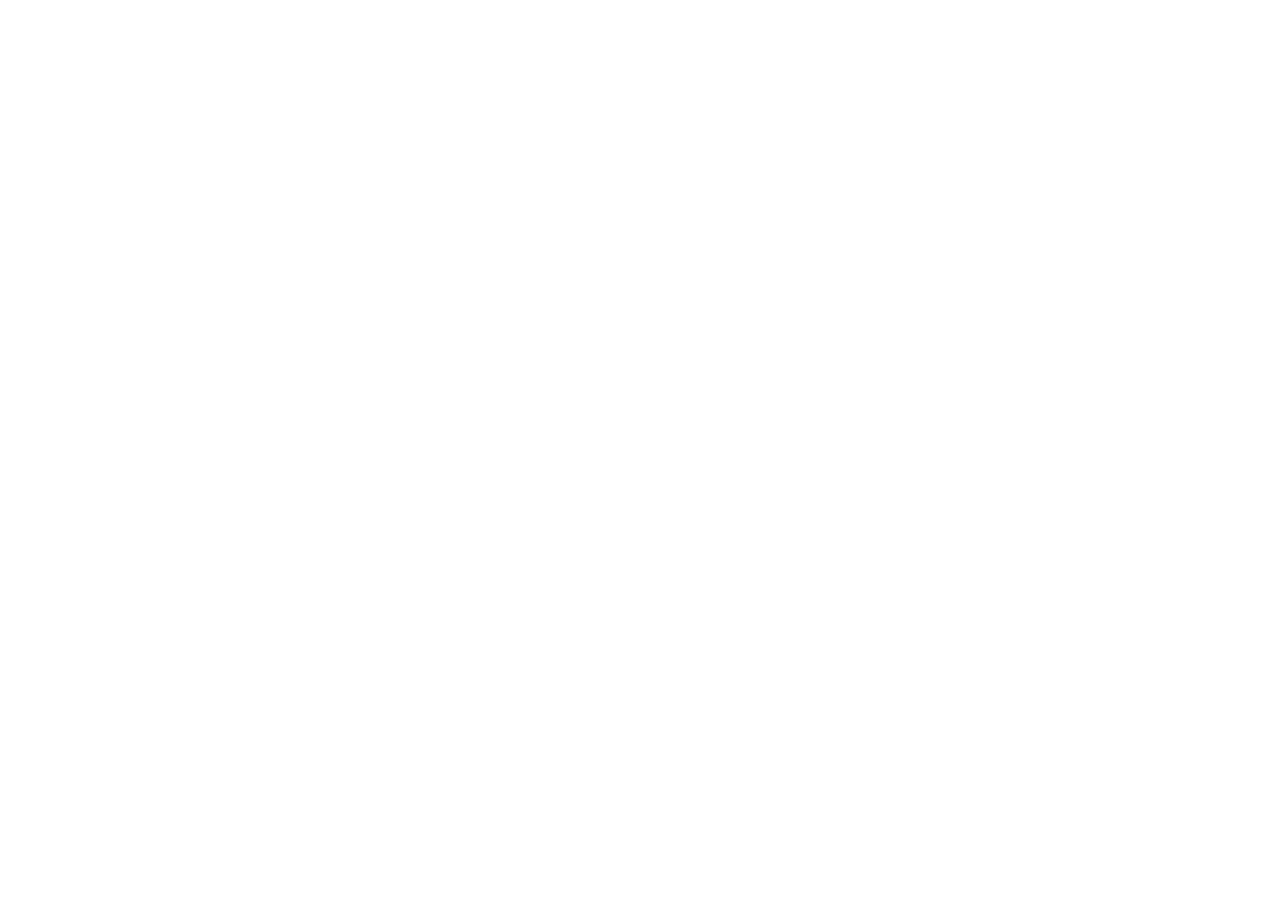
==== app/release/index.html @ e33e6cf0 "no comment" ====
<!DOCTYPE html>
<html>
	<head>
		<title>Pixtar</title>
		<meta http-equiv="content-type" content="text/html; charset=utf-8" />
		<meta name="viewport" content="width=device-width, initial-scale=1.0" />
		<meta name="mobile-web-app-capable" content="yes">
		<meta name="apple-mobile-web-app-capable" content="yes">
		<!-- injector:css -->
		<link rel="stylesheet" href="stylesheets/app.min.css">
		<!-- endinjector -->
	</head>
	<body data-api="//api.keingutschein.de/">
		<div class="wrapper">
			<div id="js-menu-region"></div>
			<div id="js-content-region"></div>
			<div id="js-footer-region"></div>
		</div>
		<a id="scroll_top" title="ab nach oben"><i class="fa fa-arrow-up"></i></a>
		<!-- injector:js -->
		<script src="scripts/app.min.js"></script>
		<!-- endinjector -->
	</body>
</html>
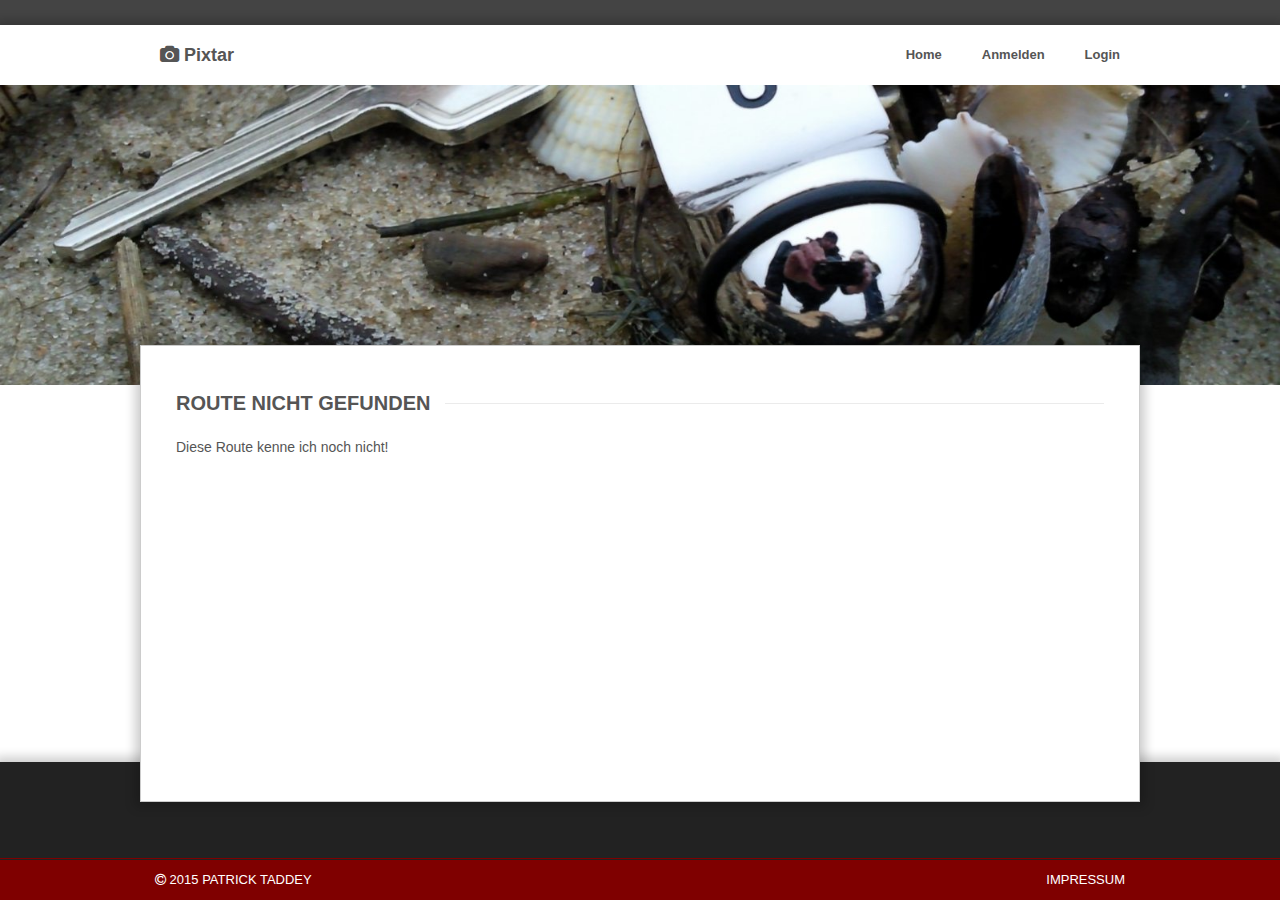
==== commit c4341f42: "updated release" ====
--- a/app/release/index.html
+++ b/app/release/index.html
@@ -7,10 +7,10 @@
 		<meta name="mobile-web-app-capable" content="yes">
 		<meta name="apple-mobile-web-app-capable" content="yes">
 		<!-- injector:css -->
-		<link rel="stylesheet" href="stylesheets/app.min.css">
+		<link rel="stylesheet" href="stylesheets/app.min.css?v=1434144291942">
 		<!-- endinjector -->
 	</head>
-	<body data-api="//api.keingutschein.de/">
+	<body data-api="//api.nubsie.de/">
 		<div class="wrapper">
 			<div id="js-menu-region"></div>
 			<div id="js-content-region"></div>
@@ -18,7 +18,7 @@
 		</div>
 		<a id="scroll_top" title="ab nach oben"><i class="fa fa-arrow-up"></i></a>
 		<!-- injector:js -->
-		<script src="scripts/app.min.js"></script>
+		<script src="scripts/app.min.js?v=1434144291942"></script>
 		<!-- endinjector -->
 	</body>
 </html>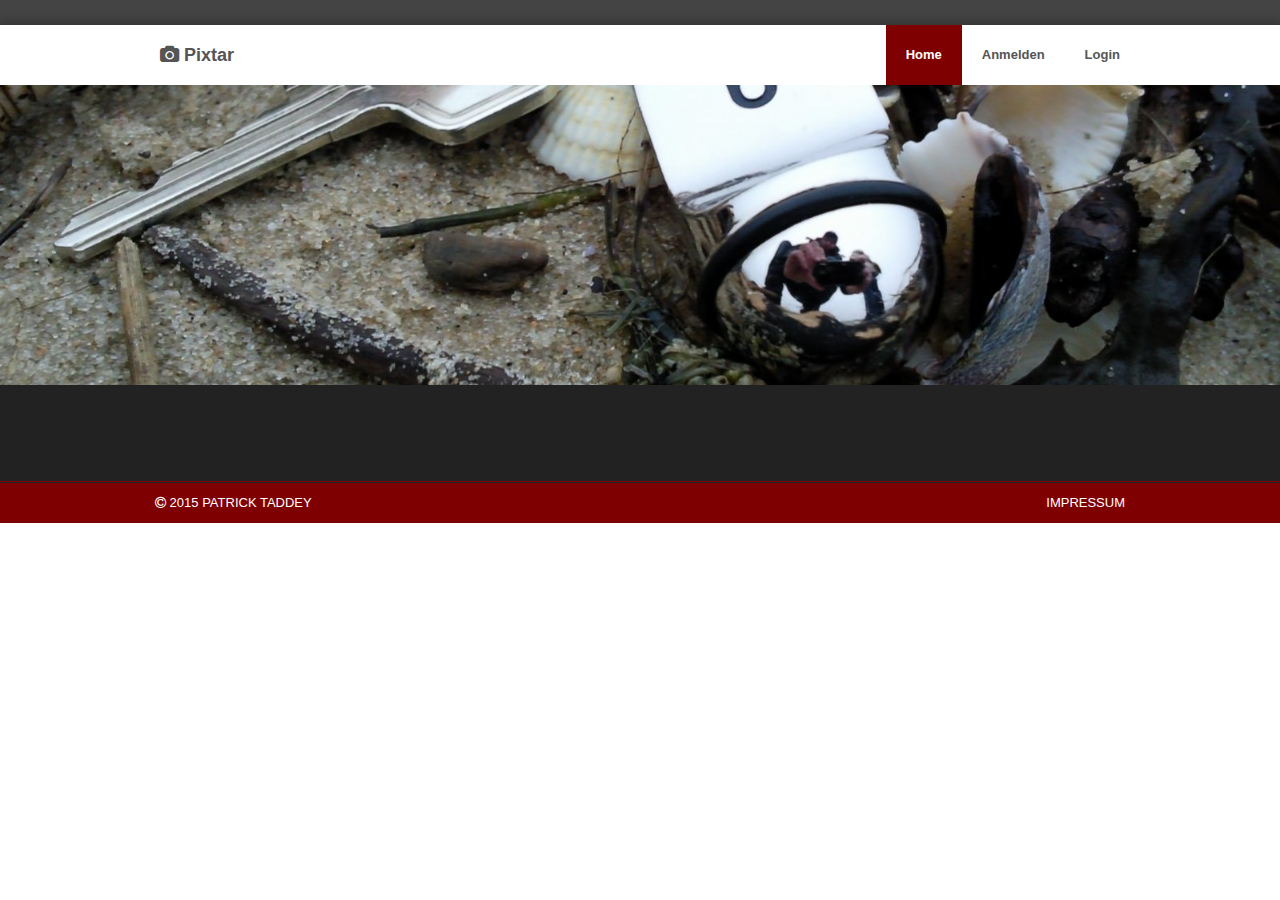
==== commit 4a57ae8a: "update release" ====
--- a/app/release/index.html
+++ b/app/release/index.html
@@ -7,7 +7,7 @@
 		<meta name="mobile-web-app-capable" content="yes">
 		<meta name="apple-mobile-web-app-capable" content="yes">
 		<!-- injector:css -->
-		<link rel="stylesheet" href="stylesheets/app.min.css?v=1434144291942">
+		<link rel="stylesheet" href="stylesheets/app.min.css?v=1434354613371">
 		<!-- endinjector -->
 	</head>
 	<body data-api="//api.nubsie.de/">
@@ -18,7 +18,7 @@
 		</div>
 		<a id="scroll_top" title="ab nach oben"><i class="fa fa-arrow-up"></i></a>
 		<!-- injector:js -->
-		<script src="scripts/app.min.js?v=1434144291942"></script>
+		<script src="scripts/app.min.js?v=1434354613371"></script>
 		<!-- endinjector -->
 	</body>
 </html>